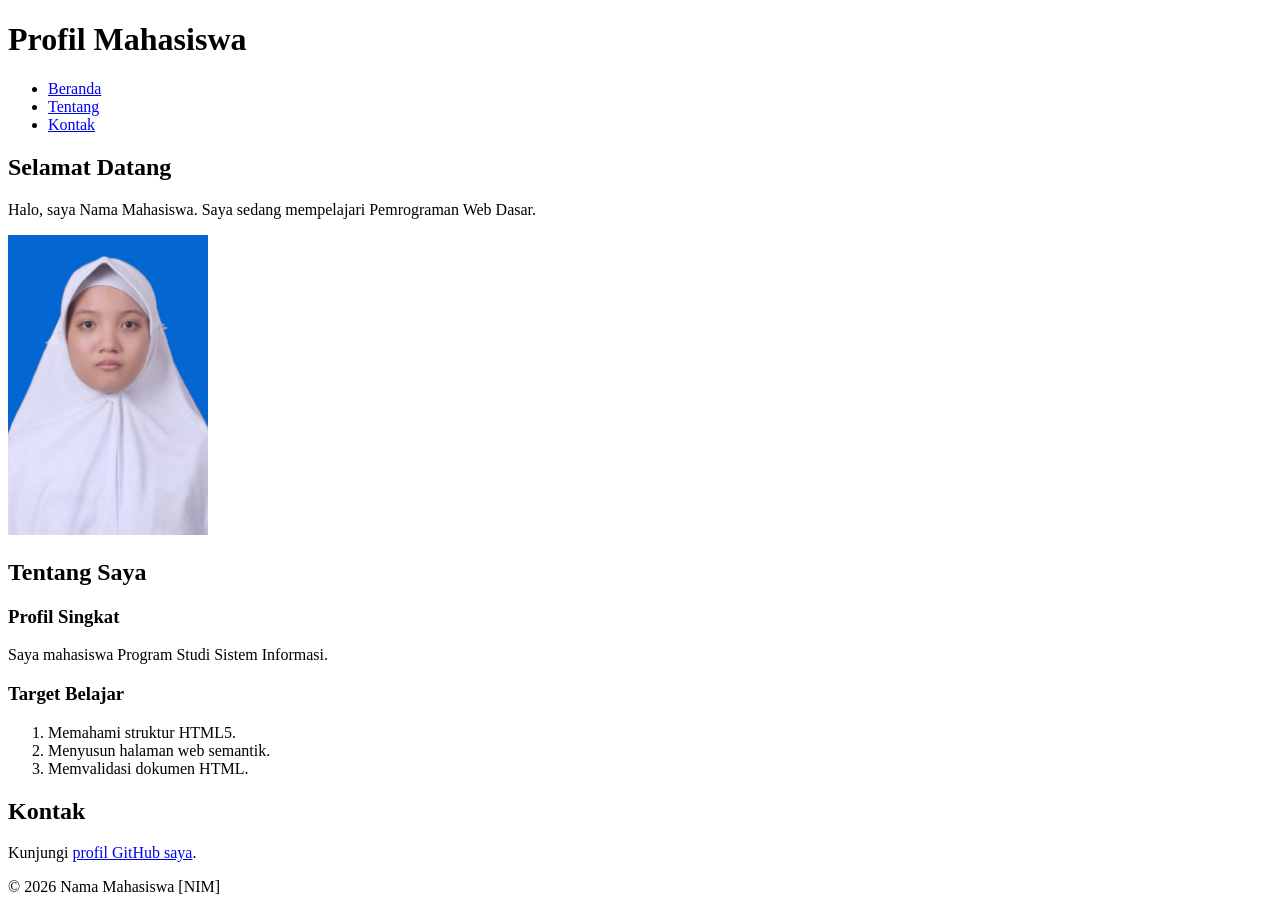
==== pertemuan-02/index.html @ 6b9ae623 "fix" ====
<!doctype html>
<html lang="id">
  <head>
    <meta charset="UTF-8" />
    <meta name="viewport" content="width=device-width, initial-scale=1.0" />
    <title>Profil Mahasiswa</title>
  </head>
  <body>
    <header>
      <h1>Profil Mahasiswa</h1>
      <nav>
        <ul>
          <li><a href="#home">Beranda</a></li>
          <li><a href="#about">Tentang</a></li>
          <li><a href="#contact">Kontak</a></li>
        </ul>
      </nav>
    </header>

    <main>
      <section id="home">
        <h2>Selamat Datang</h2>
        <p>
          Halo, saya Nama Mahasiswa. Saya sedang mempelajari Pemrograman Web
          Dasar.
        </p>
        <img
          src="img/foto-profil.jpeg"
          alt="Nama Mahasiswa"
          style="width: 200px; height: auto"
        />
      </section>

      <section id="about">
        <h2>Tentang Saya</h2>
        <article>
          <h3>Profil Singkat</h3>
          <p>Saya mahasiswa Program Studi Sistem Informasi.</p>
          <h3>Target Belajar</h3>
          <ol>
            <li>Memahami struktur HTML5.</li>
            <li>Menyusun halaman web semantik.</li>
            <li>Memvalidasi dokumen HTML.</li>
          </ol>
        </article>
      </section>

      <section id="contact">
        <h2>Kontak</h2>
        <p>
          Kunjungi <a href="https://github.com/username">profil GitHub saya</a>.
        </p>
      </section>
    </main>

    <footer>
      <p>&copy; 2026 Nama Mahasiswa [NIM]</p>
    </footer>
  </body>
</html>
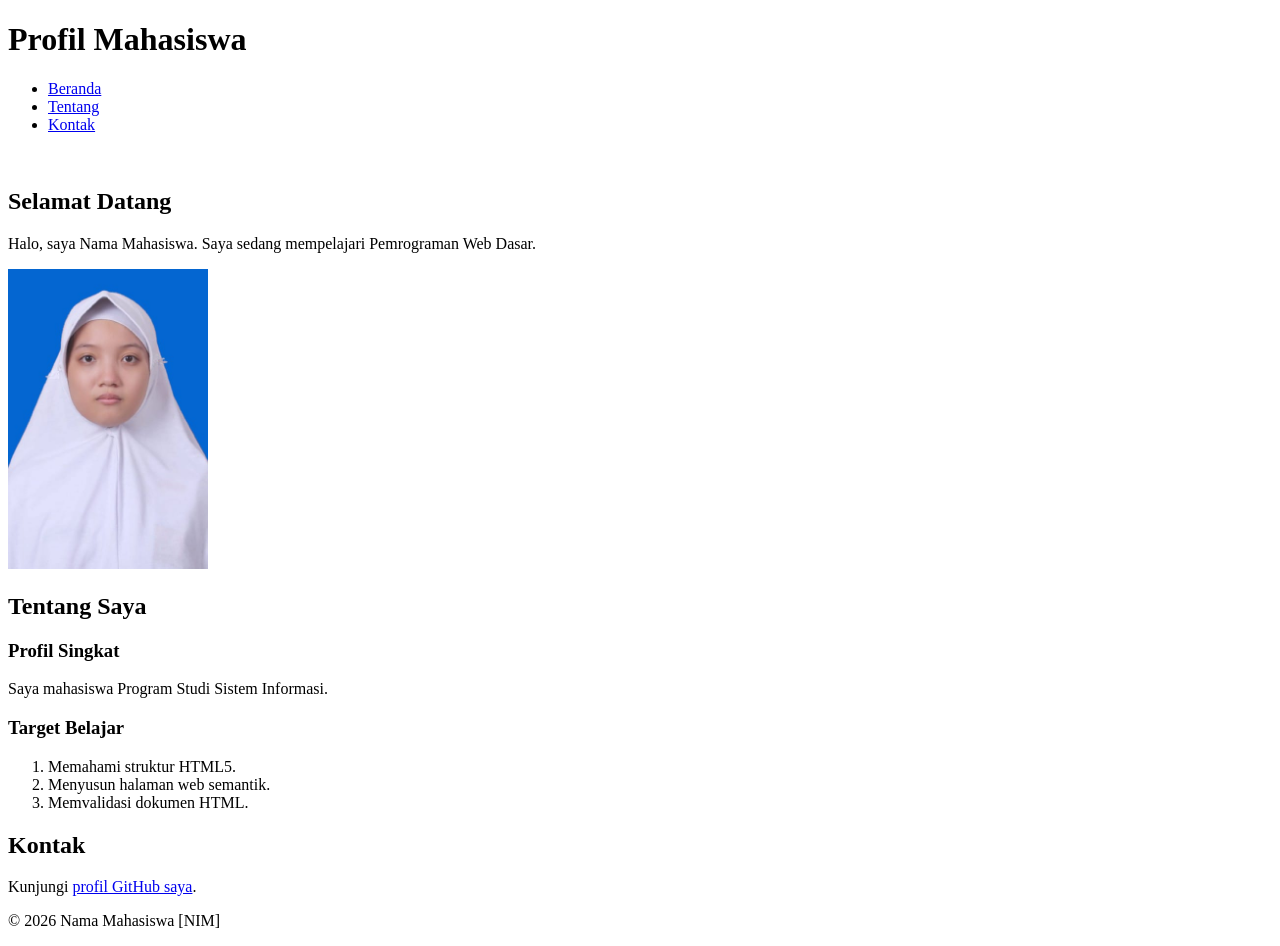
==== commit 5603e166: "update" ====
--- a/pertemuan-02/index.html
+++ b/pertemuan-02/index.html
@@ -1,8 +1,8 @@
 <!doctype html>
 <html lang="id">
-  <head>
-    <meta charset="UTF-8" />
-    <meta name="viewport" content="width=device-width, initial-scale=1.0" />
+  <meta>
+    <meta charset="UTF-8" ></meta>
+    <meta name="viewport" content="width=device-width, initial-scale=1.0" /></meta>
     <title>Profil Mahasiswa</title>
   </head>
   <body>
@@ -18,7 +18,7 @@
     </header>
 
     <main>
-      <section id="home">
+      <img id="home">
         <h2>Selamat Datang</h2>
         <p>
           Halo, saya Nama Mahasiswa. Saya sedang mempelajari Pemrograman Web
@@ -28,7 +28,7 @@
           src="img/foto-profil.jpeg"
           alt="Nama Mahasiswa"
           style="width: 200px; height: auto"
-        />
+        ></img>
       </section>
 
       <section id="about">
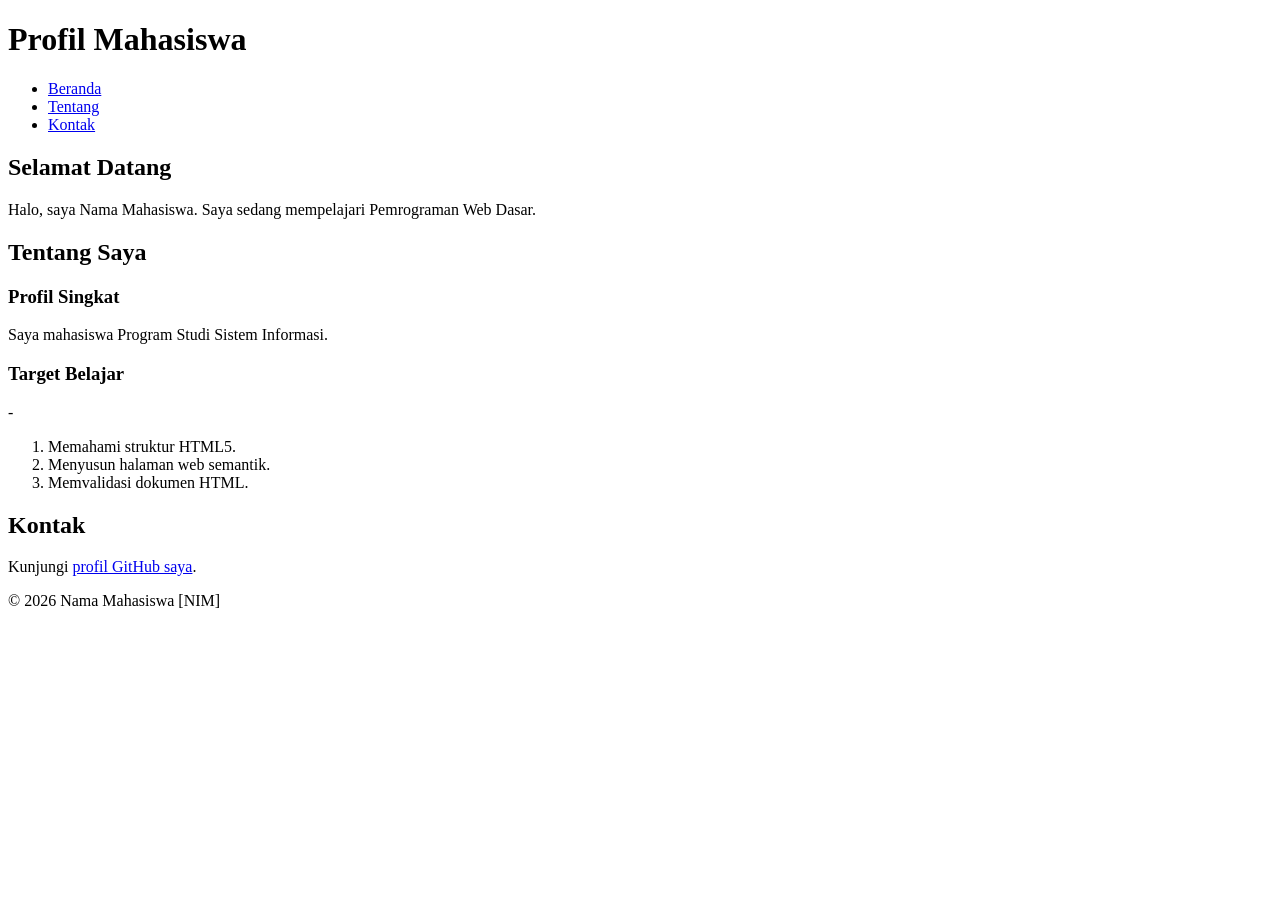
==== commit edfa2e19: "test" ====
--- a/pertemuan-02/index.html
+++ b/pertemuan-02/index.html
@@ -1,8 +1,8 @@
 <!doctype html>
 <html lang="id">
-  <meta>
-    <meta charset="UTF-8" ></meta>
-    <meta name="viewport" content="width=device-width, initial-scale=1.0" /></meta>
+  <head>
+    <meta charset="UTF-8" />
+    <meta name="viewport" content="width=device-width, initial-scale=1.0" />
     <title>Profil Mahasiswa</title>
   </head>
   <body>
@@ -16,27 +16,22 @@
         </ul>
       </nav>
     </header>
-
     <main>
-      <img id="home">
+      <section id="home">
         <h2>Selamat Datang</h2>
         <p>
           Halo, saya Nama Mahasiswa. Saya sedang mempelajari Pemrograman Web
           Dasar.
         </p>
-        <img
-          src="img/foto-profil.jpeg"
-          alt="Nama Mahasiswa"
-          style="width: 200px; height: auto"
-        ></img>
+        <!-- <img src="img/foto-profil.jpeg" alt="Foto profil Nama Mahasiswa" /> -->
       </section>
-
       <section id="about">
         <h2>Tentang Saya</h2>
         <article>
           <h3>Profil Singkat</h3>
           <p>Saya mahasiswa Program Studi Sistem Informasi.</p>
           <h3>Target Belajar</h3>
+          -
           <ol>
             <li>Memahami struktur HTML5.</li>
             <li>Menyusun halaman web semantik.</li>
@@ -44,7 +39,6 @@
           </ol>
         </article>
       </section>
-
       <section id="contact">
         <h2>Kontak</h2>
         <p>
@@ -52,7 +46,6 @@
         </p>
       </section>
     </main>
-
     <footer>
       <p>&copy; 2026 Nama Mahasiswa [NIM]</p>
     </footer>
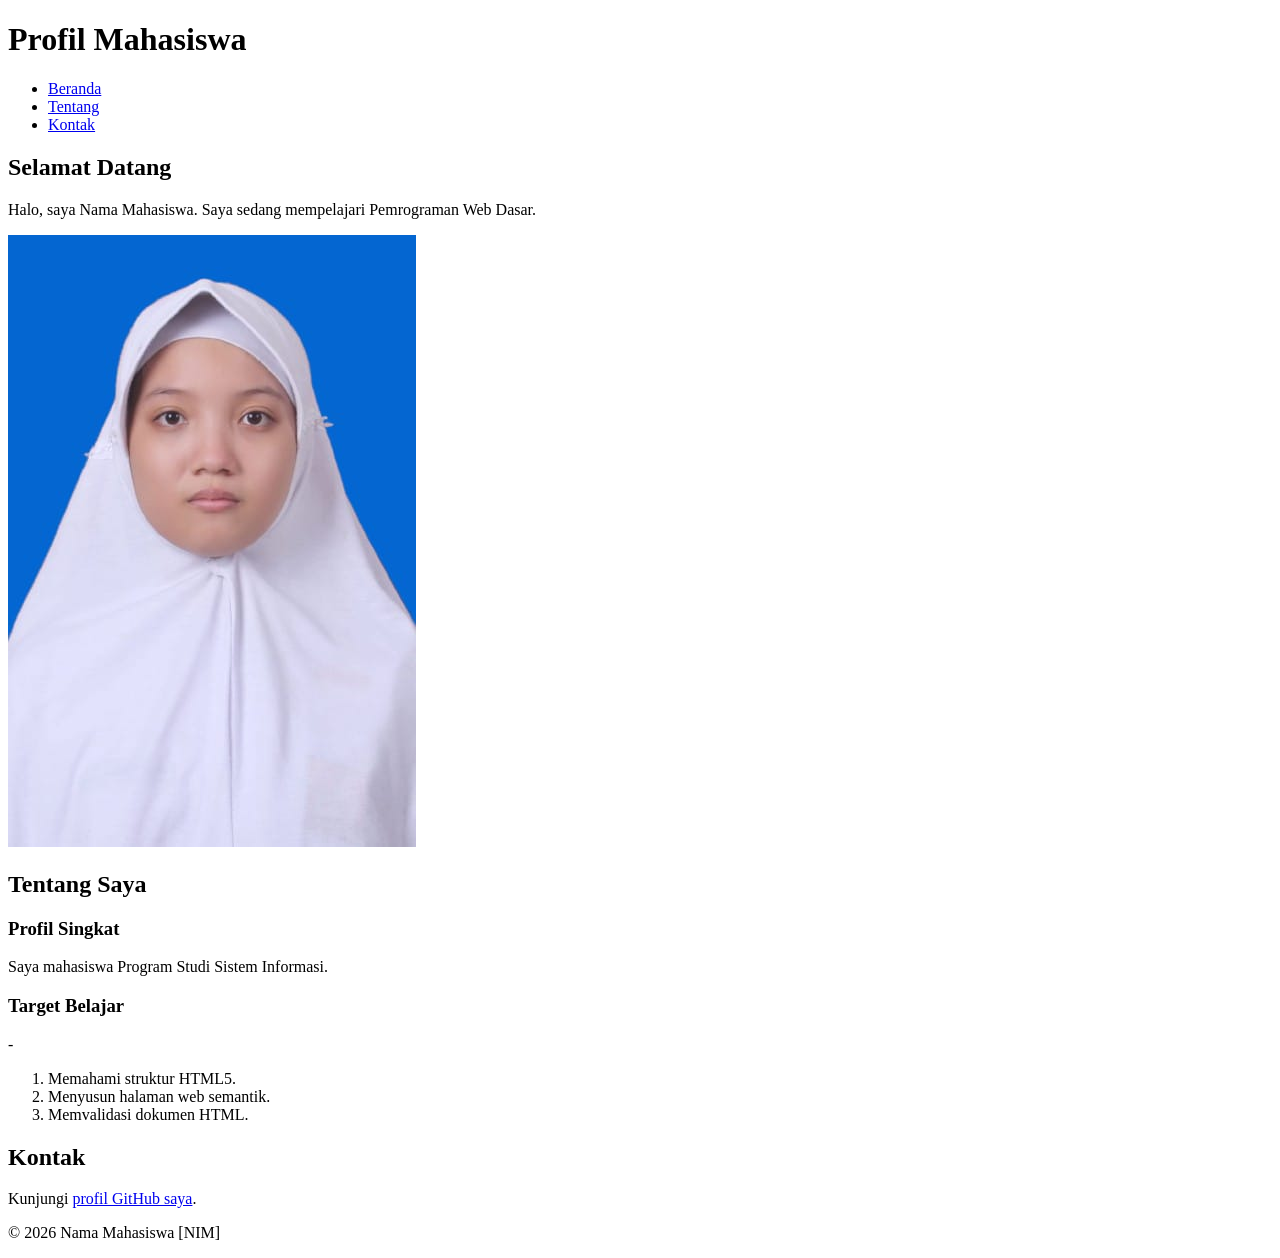
==== commit 0fdc221b: "fix 03" ====
--- a/pertemuan-02/index.html
+++ b/pertemuan-02/index.html
@@ -23,7 +23,7 @@
           Halo, saya Nama Mahasiswa. Saya sedang mempelajari Pemrograman Web
           Dasar.
         </p>
-        <!-- <img src="img/foto-profil.jpeg" alt="Foto profil Nama Mahasiswa" /> -->
+        <img src="img/foto-profil.jpeg" alt="Foto profil Nama Mahasiswa" />
       </section>
       <section id="about">
         <h2>Tentang Saya</h2>
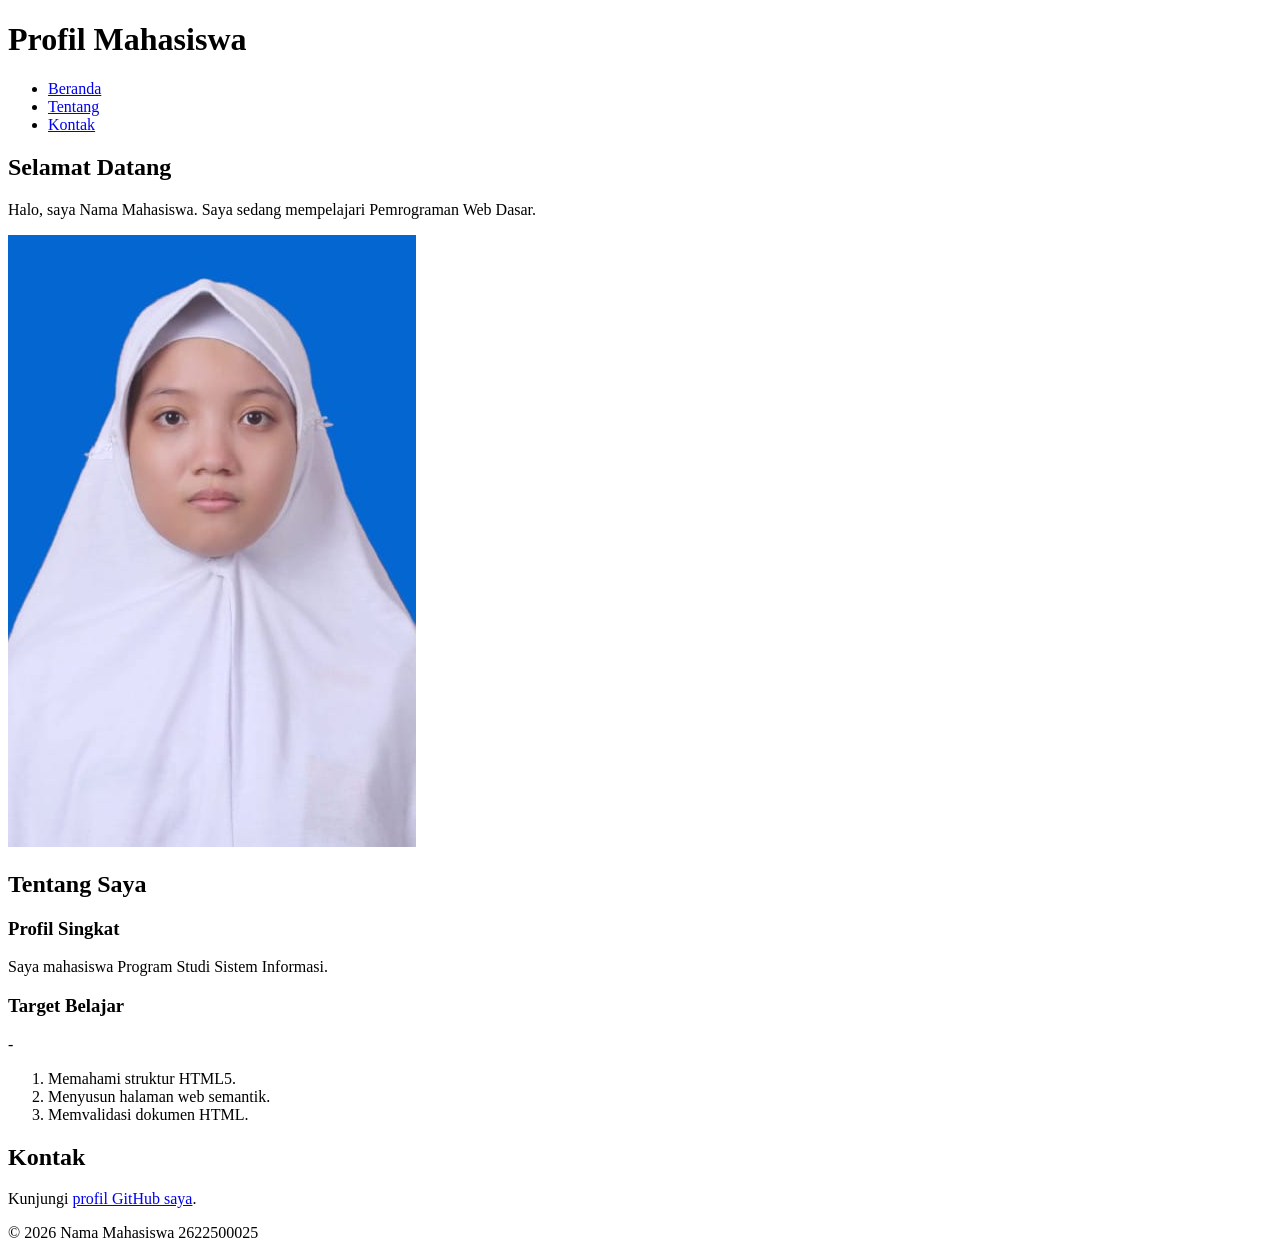
==== commit d691f08b: "update" ====
--- a/pertemuan-02/index.html
+++ b/pertemuan-02/index.html
@@ -47,7 +47,7 @@
       </section>
     </main>
     <footer>
-      <p>&copy; 2026 Nama Mahasiswa [NIM]</p>
+      <p>&copy; 2026 Nama Mahasiswa 2622500025</p>
     </footer>
   </body>
 </html>
